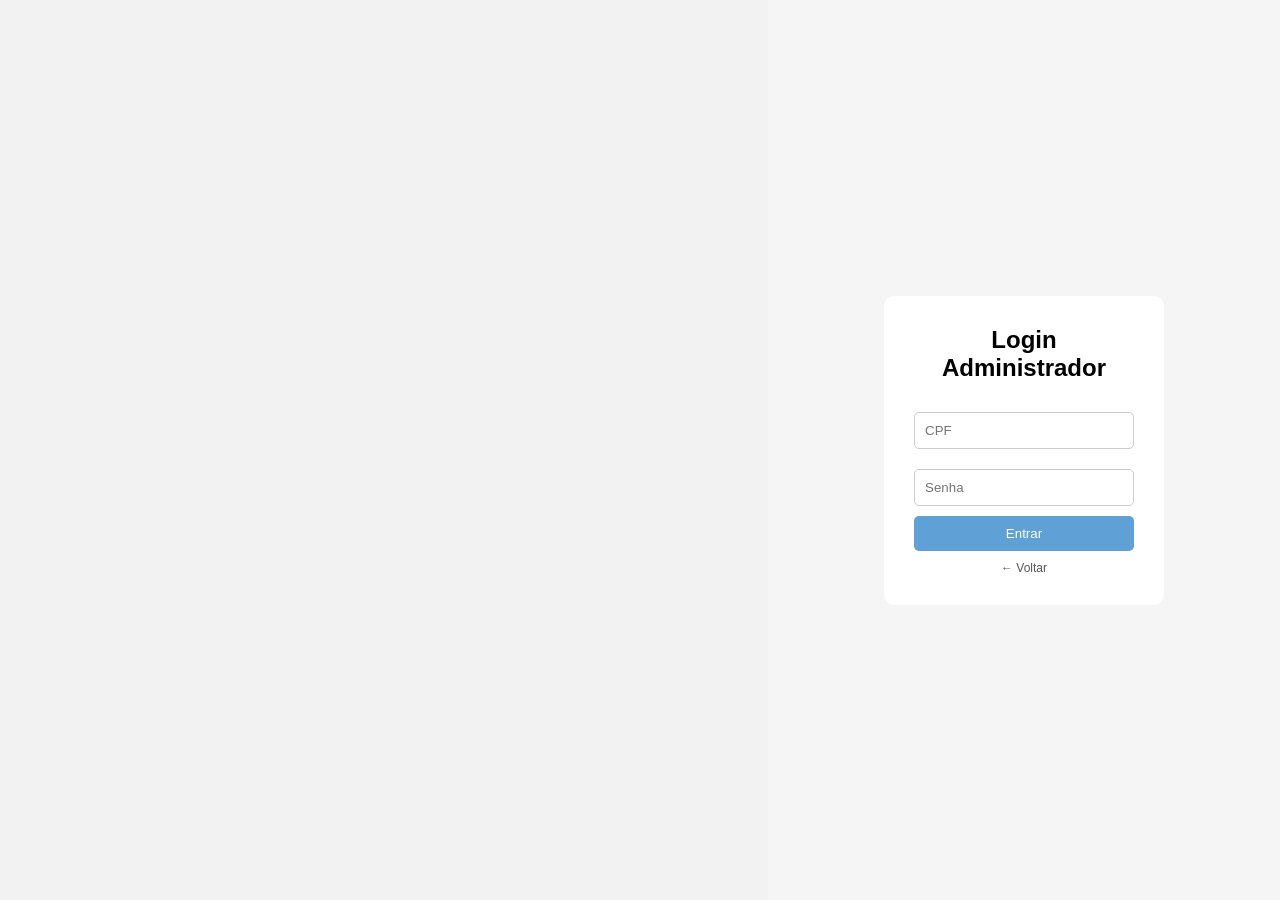
==== JR/ModuloAdmin.html @ a677f0b2 "craicao_ModuloAdmin_E_MelhoriasVisuais" ====
<!DOCTYPE html>
<html lang="pt-br">
<head>
<meta charset="UTF-8">
<title>Painel do Professor</title>
<link rel="stylesheet" href="MainCss.css">

<body>
<div class="ModuloProfessor">

  <div class="container">

    <h1 class="titulo">Painel do Administrador</h1>

    <h2 class="subtitulo" id="nomeProfessor">Bem-vindo</h2>

<div id="painel-admin" class="card" style="width: 500px;">
    <hr>
    <h4>Cadastrar Novo Usuário</h4>
    <input type="text" id="novo_nome" placeholder="Nome do Usuário">
    <input type="password" id="nova_senha" placeholder="Senha">
    <select id="novo_tipo">
        <option value="aluno">Aluno</option>
        <option value="professor">Professor</option>
    </select>
    <button onclick="cadastrar()">Salvar Usuário</button>
    
    <hr>
    <h4>Relatório Geral de Alunos</h4>
    <button onclick="gerarRelatorio()" style="background: #17a2b8;">Atualizar Relatório</button>
    <div id="relatorio-lista" style="margin-top: 15px; font-size: 0.85em;"></div>

    <button class="btn-sair" onclick="sair()">Sair</button>
</div>

<script>
/* =========================
   PROTEÇÃO DE PÁGINA
========================= */
let usuario = JSON.parse(localStorage.getItem("usuario_ativo"));

if (!usuario || usuario.tipo !== "Admin") {
  window.location.href = "LoginAdmin.html";
} else {
  document.getElementById("nomeProfessor").innerText =
    "Bem-vindo, " + usuario.login;
}

/* =========================
   LOGOUT
========================= */
function sair() {
  localStorage.removeItem("usuario_ativo");
  window.location.href = "index.html";
}

/* =========================
   GERAR RELATÓRIO GERAL
========================= */
function gerarRelatorio() {
    let html = "<table><thead><tr><th>Aluno</th><th>Disciplinas</th><th>Média/Freq</th></tr></thead><tbody>";
    let encontrou = false;

    // Percorre cada chave (nome de usuário) no banco
    for (let nome in BANCO) {
        let user = BANCO[nome];

        // Filtra apenas quem é do tipo "aluno"
        if (user.tipo === "aluno") {
            encontrou = true;
            let detalhes = "";
            
            // Pega as matérias desse aluno específico
            for (let m in user.materias) {
                detalhes += `${m}: ${user.materias[m].nota} (F:${user.materias[m].freq}%)<br>`;
            }

            html += `<tr>
                        <td><b>${nome}</b></td>
                        <td style="text-align: left;">${detalhes || "Sem notas"}</td>
                        <td>${calcularMediaSimples(user.materias)}</td>
                     </tr>`;
        }
    }

    if (!encontrou) html += "<tr><td colspan='3'>Nenhum aluno cadastrado.</td></tr>";
        
    html += "</tbody></table>";
    document.getElementById('relatorio-lista').innerHTML = html;
}

/* =========================
   FUNÇÃO AUXILIAR: CALCULA MÉDIA RÁPIDA PARA O RELATÓRIO
========================= */
    function calcularMediaSimples(materias) {
        let soma = 0, qtd = 0;
        for (let m in materias) {
            soma += parseFloat(materias[m].nota);
            qtd++;
        }
        return qtd > 0 ? (soma / qtd).toFixed(1) : "-";
    }

</script>

</body>




</html>
---- JR/MainCss.css ----
* {
        margin: 0;
        padding: 0;
        box-sizing: border-box;
        font-family: Arial, sans-serif;
    }

    body {
        background-color: #f2f2f2;
    }

    .header {
        background: linear-gradient(to right, #15ff00, #074474);
        height: 180px;
        position: relative;
    }

    .header img {
        position: absolute;
        left: 50px;
        top: 30px;
        width: 150px;
        height: 150px;
        border-radius: 50%;
        border: 4px solid white;
        object-fit: cover;
    }

    .container {
        text-align: center;
        margin-top: 40px;
    }

    .container h2 {
        margin-bottom: 30px;
        color: #2c3e50;
    }

    .cards {
        display: flex;
        justify-content: center;
        flex-wrap: wrap;
        gap: 15px;
    }

    .card {
        width: 140px;
        height: 120px;
        background-color: #5fa0d6;
        color: white;
        border-radius: 8px;
        display: flex;
        flex-direction: column;
        justify-content: center;
        align-items: center;
        text-align: center;
        text-decoration: none;
        padding: 10px;
        transition: 0.3s;
        font-weight: bold;
    }

    .card i {
        font-size: 28px;
        margin-bottom: 10px;
    }

    .card:hover {
        background-color: #3f7fb5;
        transform: scale(1.05);
    }

    .green {
        background-color: #3cb371;
    }

    .green:hover {
        background-color: #2e8b57;
    }


    .login-container {
        display: flex;
        height: 100vh;
    }

    .login-left {
        width: 60%;
        background: url('https://images.unsplash.com/photo-1523240795612-9a054b0db644') no-repeat center;
        background-size: cover;
    }

    .login-right {
        width: 40%;
        display: flex;
        justify-content: center;
        align-items: center;
        background: #f5f5f5;
    }

    .login-box {
        background: white;
        padding: 30px;
        border-radius: 10px;
        width: 280px;
        text-align: center;
    }

    .login-box h2 {
        margin-bottom: 20px;
    }

    .login-box input {
        width: 100%;
        padding: 10px;
        margin: 10px 0;
        border-radius: 5px;
        border: 1px solid #ccc;
    }

    .login-box button {
        width: 100%;
        padding: 10px;
        background: #5fa0d6;
        color: white;
        border: none;
        border-radius: 5px;
        cursor: pointer;
    }

    .login-box button:hover {
        background: #3f7fb5;
    }

    .voltar {
        display: block;
        margin-top: 10px;
        font-size: 12px;
        text-decoration: none;
        color: #555;
    }

        /* TABELA */
    .tabela-boletim {
        width: 80%;
        margin: 30px auto;
        border-collapse: collapse;
        background: white;
        border-radius: 10px;
        overflow: hidden;
    }

    .tabela-boletim th {
        background-color: #5fa0d6;
        color: white;
        padding: 12px;
    }

    .tabela-boletim td {
        padding: 10px;
        text-align: center;
        border-bottom: 1px solid #ddd;
    }

    .tabela-boletim tr:hover {
        background-color: #f2f2f2;
    }

    .titulo {
        text-align: center;
        margin-top: 30px;
    }

    .botaoSair {

            width: 80px;
            height: 80px;
            background-color: #5fa0d6;
            color: white;
            border-radius: 8px;
            display: flex;
            justify-content: center;
            align-items: center;
            text-align: center;
            text-decoration: none;
            padding: 10px;
            transition: 0.3s;
            font-weight: bold;
        
    }

    .CentralizarBotão {
        display: flex;
        justify-content: center;
        margin-top: 20px;
    }


/* ====== MÓDULO BOLETIM ====== */
.ModuloBoletim {
  font-family: 'Poppins', sans-serif;
  background: linear-gradient(135deg, #eeeeee, #fafafa);
  min-height: 100vh;

  display: flex;
  justify-content: center;
  align-items: center;
}

/* ====== CARD CENTRAL ====== */
.ModuloBoletim .container {
  width: 100%;
  max-width: 800px;
  background: #fff;
  padding: 30px;
  border-radius: 15px;
  box-shadow: 0 10px 25px rgba(0,0,0,0.1);
}

/* ====== TÍTULOS ====== */
.ModuloBoletim .titulo {
  text-align: center;
  margin-bottom: 10px;
  color: #333;
}

.ModuloBoletim h2.titulo {
  font-weight: 400;
  color: #777;
  margin-bottom: 20px;
}

/* ====== TABELA ====== */
.ModuloBoletim table {
  width: 100%;
  border-collapse: collapse;
  margin-top: 20px;
  border-radius: 10px;
  overflow: hidden;
}

.ModuloBoletim th {
  background: linear-gradient(135deg, #4facfe, #00c6ff);
  color: white;
  padding: 12px;
  text-align: center;
}

.ModuloBoletim td {
  padding: 12px;
  text-align: center;
  border-bottom: 1px solid #eee;
}

.ModuloBoletim tr:hover {
  background: #f5f5f5;
}

/* ====== STATUS ====== */
.ModuloBoletim .status-aprovado {
  color: #2ecc71;
  font-weight: bold;
}

.ModuloBoletim .status-recuperacao {
  color: #f39c12;
  font-weight: bold;
}

/* ====== BOTÃO ====== */
.CentralizarBotão {
  text-align: center;
  margin-top: 25px;
}

.ModuloBoletim .btn-sair {
  display: inline-block;
  padding: 12px 25px;
  border-radius: 10px;
  background: linear-gradient(135deg, #4facfe, #00c6ff);
  color: white;
  text-decoration: none;
  font-size: 16px;
  transition: 0.3s;
}

.ModuloBoletim .btn-sair:hover {
  transform: scale(1.05);
  background: linear-gradient(135deg, #00c6ff, #4facfe);
}
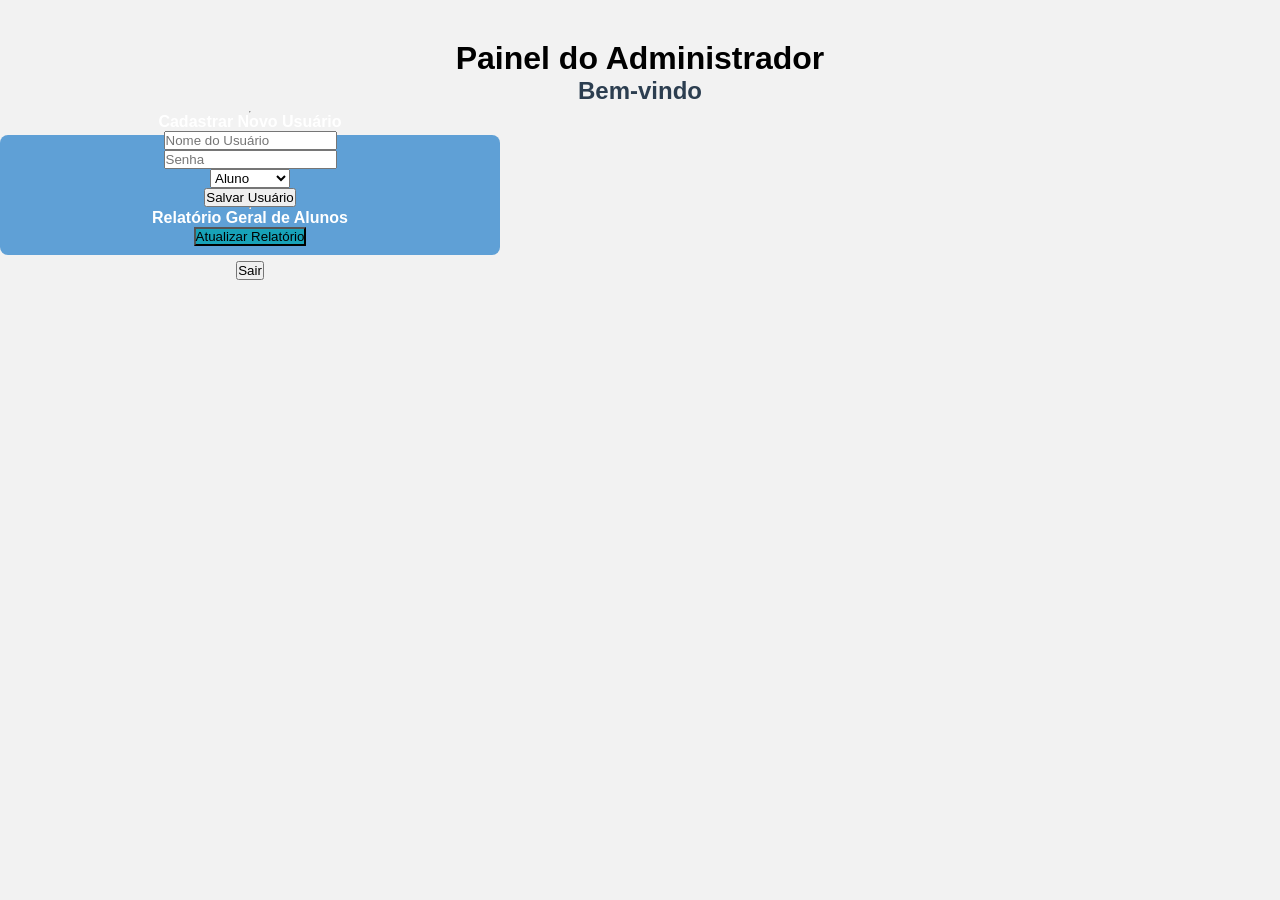
==== commit c7a8578a: "adicao_FuncCadastrar_ModuloAdmin" ====
--- a/JR/ModuloAdmin.html
+++ b/JR/ModuloAdmin.html
@@ -17,8 +17,8 @@
 <div id="painel-admin" class="card" style="width: 500px;">
     <hr>
     <h4>Cadastrar Novo Usuário</h4>
-    <input type="text" id="novo_nome" placeholder="Nome do Usuário">
-    <input type="password" id="nova_senha" placeholder="Senha">
+    <input type="text" id="n" placeholder="Nome do Usuário">
+    <input type="password" id="s" placeholder="Senha">
     <select id="novo_tipo">
         <option value="aluno">Aluno</option>
         <option value="professor">Professor</option>
@@ -39,12 +39,12 @@
 ========================= */
 let usuario = JSON.parse(localStorage.getItem("usuario_ativo"));
 
-if (!usuario || usuario.tipo !== "Admin") {
-  window.location.href = "LoginAdmin.html";
-} else {
-  document.getElementById("nomeProfessor").innerText =
-    "Bem-vindo, " + usuario.login;
-}
+// if (!usuario || usuario.tipo !== "Admin") {
+//   window.location.href = "LoginAdmin.html";
+// } else {
+//   document.getElementById("nomeProfessor").innerText =
+//     "Bem-vindo, " + usuario.login;
+// }
 
 /* =========================
    LOGOUT
@@ -60,13 +60,14 @@
 function gerarRelatorio() {
     let html = "<table><thead><tr><th>Aluno</th><th>Disciplinas</th><th>Média/Freq</th></tr></thead><tbody>";
     let encontrou = false;
-
+    
+    let BANCO = JSON.parse(localStorage.getItem('db_alunos'));
     // Percorre cada chave (nome de usuário) no banco
     for (let nome in BANCO) {
         let user = BANCO[nome];
 
         // Filtra apenas quem é do tipo "aluno"
-        if (user.tipo === "aluno") {
+        if (user.tipo === "Aluno") {
             encontrou = true;
             let detalhes = "";
             
@@ -101,6 +102,19 @@
         return qtd > 0 ? (soma / qtd).toFixed(1) : "-";
     }
 
+/* =========================
+   CADASTRAR
+========================= */
+    function cadastrar() {
+        let nome = document.getElementById('n').value;
+        let senha = document.getElementById('s').value;
+        let db = JSON.parse(localStorage.getItem('db_alunos') || '{}');
+        
+        db[nome] = { senha: senha, tipo: "Aluno", materias: {} };
+        localStorage.setItem('db_alunos', JSON.stringify(db));
+        alert("Aluno cadastrado!");
+    }
+
 </script>
 
 </body>
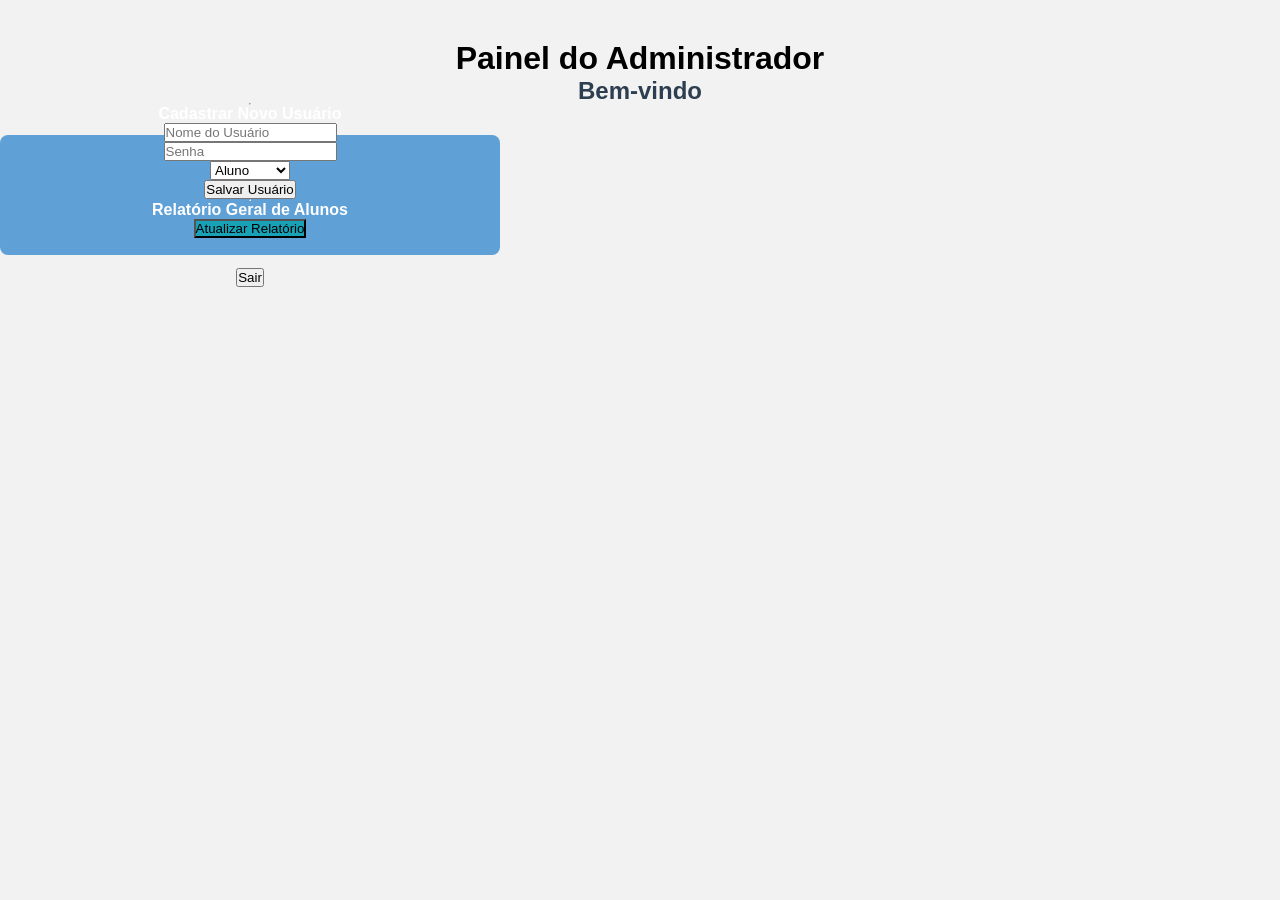
==== commit e525930f: "mudancaCadastros_mudancaGerarRelat_mudancaVisuais" ====
--- a/JR/ModuloAdmin.html
+++ b/JR/ModuloAdmin.html
@@ -29,6 +29,7 @@
     <h4>Relatório Geral de Alunos</h4>
     <button onclick="gerarRelatorio()" style="background: #17a2b8;">Atualizar Relatório</button>
     <div id="relatorio-lista" style="margin-top: 15px; font-size: 0.85em;"></div>
+    <div id="relatorio-listaP" style="margin-top: 15px; font-size: 0.85em;"></div>
 
     <button class="btn-sair" onclick="sair()">Sair</button>
 </div>
@@ -58,18 +59,19 @@
    GERAR RELATÓRIO GERAL
 ========================= */
 function gerarRelatorio() {
-    let html = "<table><thead><tr><th>Aluno</th><th>Disciplinas</th><th>Média/Freq</th></tr></thead><tbody>";
+    let html = "<table><thead><tr><th>NomeAluno</th><th>Disciplinas</th><th>Média/Freq</th></tr></thead><tbody>";
+    let html1 = "<table><thead><tr><th>NomeProfessor</th>";
     let encontrou = false;
     
     let BANCO = JSON.parse(localStorage.getItem('db_alunos'));
     // Percorre cada chave (nome de usuário) no banco
     for (let nome in BANCO) {
         let user = BANCO[nome];
+        let detalhes = "";
 
         // Filtra apenas quem é do tipo "aluno"
         if (user.tipo === "Aluno") {
             encontrou = true;
-            let detalhes = "";
             
             // Pega as matérias desse aluno específico
             for (let m in user.materias) {
@@ -81,6 +83,11 @@
                         <td style="text-align: left;">${detalhes || "Sem notas"}</td>
                         <td>${calcularMediaSimples(user.materias)}</td>
                      </tr>`;
+        }else if (user.tipo === "Professor") {
+            encontrou = true;
+            html1 += `<tr>
+                        <td><b>${nome}</b></td>
+                     </tr>`;
         }
     }
 
@@ -88,6 +95,8 @@
         
     html += "</tbody></table>";
     document.getElementById('relatorio-lista').innerHTML = html;
+    html1 += "</tbody></table>";
+    document.getElementById('relatorio-listaP').innerHTML = html1;
 }
 
 /* =========================
@@ -109,11 +118,21 @@
         let nome = document.getElementById('n').value;
         let senha = document.getElementById('s').value;
         let db = JSON.parse(localStorage.getItem('db_alunos') || '{}');
+        const select = document.getElementById('novo_tipo');
         
-        db[nome] = { senha: senha, tipo: "Aluno", materias: {} };
-        localStorage.setItem('db_alunos', JSON.stringify(db));
-        alert("Aluno cadastrado!");
+        console.log(select.value)
+
+        if(select.value == "aluno"){
+            db[nome] = { senha: senha, tipo: "Aluno", materias: {} };
+            localStorage.setItem('db_alunos', JSON.stringify(db));
+            alert("Aluno cadastrado!");
+        }else{
+            db[nome] = { senha: senha, tipo: "Professor"};
+            localStorage.setItem('db_alunos', JSON.stringify(db));
+            alert("Professor cadastrado!");
+        }
     }
+
 
 </script>
 
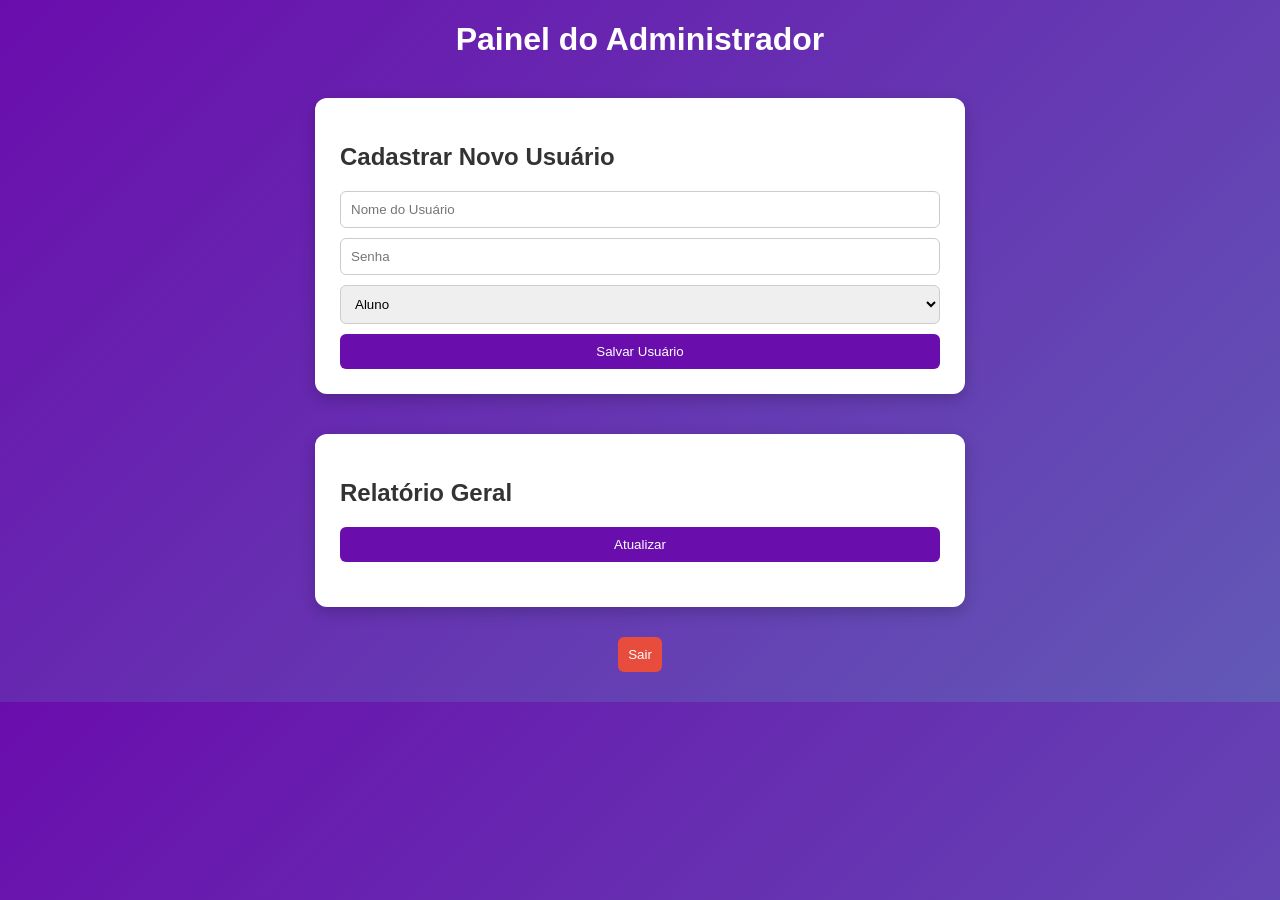
==== commit e5925e7a: "Mudança visual" ====
--- a/JR/ModuloAdmin.html
+++ b/JR/ModuloAdmin.html
@@ -5,34 +5,41 @@
 <title>Painel do Professor</title>
 <link rel="stylesheet" href="MainCss.css">
 
-<body>
-<div class="ModuloProfessor">
+<body class="Body-Adm">
 
-  <div class="container">
+  <div class="topo">
+    <h1 class="titulo">Painel do Administrador</h1>
+  </div>
 
-    <h1 class="titulo">Painel do Administrador</h1>
+  <div class="container-painel">
 
-    <h2 class="subtitulo" id="nomeProfessor">Bem-vindo</h2>
+    <div class="PainelCadastro">
+      <h2 >Cadastrar Novo Usuário</h2>
 
-<div id="painel-admin" class="card" style="width: 500px;">
-    <hr>
-    <h4>Cadastrar Novo Usuário</h4>
-    <input type="text" id="n" placeholder="Nome do Usuário">
-    <input type="password" id="s" placeholder="Senha">
-    <select id="novo_tipo">
+      <input type="text" id="n" placeholder="Nome do Usuário">
+      <input type="password" id="s" placeholder="Senha">
+
+      <select id="novo_tipo">
         <option value="aluno">Aluno</option>
         <option value="professor">Professor</option>
-    </select>
-    <button onclick="cadastrar()">Salvar Usuário</button>
-    
-    <hr>
-    <h4>Relatório Geral de Alunos</h4>
-    <button onclick="gerarRelatorio()" style="background: #17a2b8;">Atualizar Relatório</button>
-    <div id="relatorio-lista" style="margin-top: 15px; font-size: 0.85em;"></div>
-    <div id="relatorio-listaP" style="margin-top: 15px; font-size: 0.85em;"></div>
+      </select>
 
-    <button class="btn-sair" onclick="sair()">Sair</button>
-</div>
+      <button onclick="cadastrar()">Salvar Usuário</button>
+    </div>
+
+    <div class="PainelRelatorio">
+      <h2>Relatório Geral</h2>
+      <button onclick="gerarRelatorio()">Atualizar</button>
+
+      <div id="relatorio-lista" class="Relatorio"></div>
+      <div id="relatorio-listaP" class="Relatorio"></div>
+    </div>
+
+  </div>
+
+  <button class="btn-sair" onclick="sair()">Sair</button>
+
+
 
 <script>
 /* =========================
@@ -59,7 +66,7 @@
    GERAR RELATÓRIO GERAL
 ========================= */
 function gerarRelatorio() {
-    let html = "<table><thead><tr><th>NomeAluno</th><th>Disciplinas</th><th>Média/Freq</th></tr></thead><tbody>";
+    let html = "<table><thead><tr><th>NomeAluno</th><th>Disciplinas/Notas</th><th>Disciplinas/Frequência</th></tr></thead><tbody>";
     let html1 = "<table><thead><tr><th>NomeProfessor</th>";
     let encontrou = false;
     
@@ -67,7 +74,8 @@
     // Percorre cada chave (nome de usuário) no banco
     for (let nome in BANCO) {
         let user = BANCO[nome];
-        let detalhes = "";
+        let detalhesN = "";
+        let detalhesF = "";
 
         // Filtra apenas quem é do tipo "aluno"
         if (user.tipo === "Aluno") {
@@ -75,13 +83,14 @@
             
             // Pega as matérias desse aluno específico
             for (let m in user.materias) {
-                detalhes += `${m}: ${user.materias[m].nota} (F:${user.materias[m].freq}%)<br>`;
+                detalhesN += `${m}: ${user.materias[m].nota}<br>`;
+                detalhesF += `${m}: ${user.materias[m].falta}%)<br>`;
             }
 
             html += `<tr>
                         <td><b>${nome}</b></td>
-                        <td style="text-align: left;">${detalhes || "Sem notas"}</td>
-                        <td>${calcularMediaSimples(user.materias)}</td>
+                        <td style="text-align: left;">${detalhesN || "Sem notas"}</td>
+                        <td style="text-align: left;">${detalhesF || "Sem Frequencia"}</td>
                      </tr>`;
         }else if (user.tipo === "Professor") {
             encontrou = true;
@@ -102,14 +111,14 @@
 /* =========================
    FUNÇÃO AUXILIAR: CALCULA MÉDIA RÁPIDA PARA O RELATÓRIO
 ========================= */
-    function calcularMediaSimples(materias) {
-        let soma = 0, qtd = 0;
-        for (let m in materias) {
-            soma += parseFloat(materias[m].nota);
-            qtd++;
-        }
-        return qtd > 0 ? (soma / qtd).toFixed(1) : "-";
-    }
+    // function calcularMediaSimples(materias) {
+    //     let soma = 0, qtd = 0;
+    //     for (let m in materias) {
+    //         soma += parseFloat(materias[m].nota);
+    //         qtd++;
+    //     }
+    //     return qtd > 0 ? (soma / qtd).toFixed(1) : "-";
+    // }
 
 /* =========================
    CADASTRAR
@@ -135,10 +144,4 @@
 
 
 </script>
-
-</body>
-
-
-
-
 </html>
--- a/JR/MainCss.css
+++ b/JR/MainCss.css
@@ -1,64 +1,55 @@
-
-    * {
-        margin: 0;
-        padding: 0;
-        box-sizing: border-box;
-        font-family: Arial, sans-serif;
-    }
-
-    body {
-        background-color: #f2f2f2;
-    }
-
-    .header {
-        background: linear-gradient(to right, #15ff00, #074474);
-        height: 180px;
-        position: relative;
-    }
-
-    .header img {
-        position: absolute;
-        left: 50px;
-        top: 30px;
-        width: 150px;
-        height: 150px;
-        border-radius: 50%;
-        border: 4px solid white;
-        object-fit: cover;
-    }
-
-    .container {
-        text-align: center;
-        margin-top: 40px;
-    }
-
-    .container h2 {
-        margin-bottom: 30px;
-        color: #2c3e50;
-    }
+    /* Pag Index */
+    .BotaoIndex {
+    background-color: #23a503; /* verde */
+    color: white;
+    border: none;
+    padding: 12px 24px;
+    font-size: 16px;
+    border-radius: 8px;
+    cursor: pointer;
+    transition: 0.3s;
+    }
+
+    /* efeito ao passar o mouse */
+    .BotaoIndex:hover {
+    background-color: #000800;
+    transform: scale(1.05);
+    }
+
+    /* efeito ao clicar */
+    .BotaoIndex:active {
+    transform: scale(0.98);
+    }
+
+    .BodyIndex {
+    background-image: url('https://www.meupositivo.com.br/doseujeito/wp-content/uploads/2023/04/Confira-8-conceitos-que-voce-precisa-entender-para-entrar-no-metaverso.jpg');
+    background-size: cover;
+    background-position: center;
+    background-repeat: no-repeat;       
+    margin: 0;
+    height: 100vh; 
+    display: flex;
+    justify-content: center; 
+    align-items: center;     
+    }
+
+
 
     .cards {
-        display: flex;
-        justify-content: center;
-        flex-wrap: wrap;
-        gap: 15px;
+    display: flex;
+    justify-content: center;
+    flex-wrap: wrap;
+    gap: 15px;
     }
 
     .card {
-        width: 140px;
-        height: 120px;
-        background-color: #5fa0d6;
-        color: white;
-        border-radius: 8px;
-        display: flex;
-        flex-direction: column;
-        justify-content: center;
-        align-items: center;
-        text-align: center;
-        text-decoration: none;
-        padding: 10px;
-        transition: 0.3s;
-        font-weight: bold;
+    display: flex;
+  align-items: center;
+  justify-content: center;
+  gap: 70px;
+  background: #ffffff;
+  padding: 200px;
+  border-radius: 20px;
     }
 
     .card i {
@@ -66,226 +57,280 @@
         margin-bottom: 10px;
     }
 
-    .card:hover {
-        background-color: #3f7fb5;
-        transform: scale(1.05);
-    }
-
-    .green {
-        background-color: #3cb371;
-    }
-
-    .green:hover {
-        background-color: #2e8b57;
-    }
-
-
-    .login-container {
-        display: flex;
-        height: 100vh;
-    }
-
-    .login-left {
-        width: 60%;
-        background: url('https://images.unsplash.com/photo-1523240795612-9a054b0db644') no-repeat center;
-        background-size: cover;
-    }
-
-    .login-right {
-        width: 40%;
-        display: flex;
-        justify-content: center;
-        align-items: center;
-        background: #f5f5f5;
-    }
-
-    .login-box {
-        background: white;
-        padding: 30px;
-        border-radius: 10px;
-        width: 280px;
-        text-align: center;
-    }
-
-    .login-box h2 {
-        margin-bottom: 20px;
-    }
-
-    .login-box input {
-        width: 100%;
-        padding: 10px;
-        margin: 10px 0;
-        border-radius: 5px;
-        border: 1px solid #ccc;
-    }
-
-    .login-box button {
-        width: 100%;
-        padding: 10px;
-        background: #5fa0d6;
-        color: white;
-        border: none;
-        border-radius: 5px;
-        cursor: pointer;
-    }
-
-    .login-box button:hover {
-        background: #3f7fb5;
-    }
-
-    .voltar {
-        display: block;
-        margin-top: 10px;
-        font-size: 12px;
-        text-decoration: none;
-        color: #555;
-    }
-
-        /* TABELA */
-    .tabela-boletim {
-        width: 80%;
-        margin: 30px auto;
-        border-collapse: collapse;
-        background: white;
-        border-radius: 10px;
-        overflow: hidden;
-    }
-
-    .tabela-boletim th {
-        background-color: #5fa0d6;
-        color: white;
-        padding: 12px;
-    }
-
-    .tabela-boletim td {
-        padding: 10px;
-        text-align: center;
-        border-bottom: 1px solid #ddd;
-    }
-
-    .tabela-boletim tr:hover {
-        background-color: #f2f2f2;
-    }
-
-    .titulo {
-        text-align: center;
-        margin-top: 30px;
-    }
-
-    .botaoSair {
-
-            width: 80px;
-            height: 80px;
-            background-color: #5fa0d6;
-            color: white;
-            border-radius: 8px;
-            display: flex;
-            justify-content: center;
-            align-items: center;
-            text-align: center;
-            text-decoration: none;
-            padding: 10px;
-            transition: 0.3s;
-            font-weight: bold;
-        
-    }
-
-    .CentralizarBotão {
-        display: flex;
-        justify-content: center;
-        margin-top: 20px;
-    }
-
-
-/* ====== MÓDULO BOLETIM ====== */
-.ModuloBoletim {
-  font-family: 'Poppins', sans-serif;
-  background: linear-gradient(135deg, #eeeeee, #fafafa);
-  min-height: 100vh;
-
+    h2, p{
+        margin-bottom: 10px;
+    }
+
+    .lado-imagem img {
+    width: 200px;
+    }
+
+    /* lado do formulário */
+    .lado-form {
+    display: flex;
+    flex-direction: column;
+    gap: 10px;
+    }
+
+    /* inputs */
+    .UserSenha {
+    display: flex;
+    flex-direction: column;
+    gap: 20px;
+    }
+
+    .UserSenha input {
+    padding: 12px 15px;
+    border: 1px solid #ccc;
+    border-radius: 8px;
+    font-size: 14px;
+    outline: none;
+    transition: 0.3s;
+    background: #f9f9f9;
+    }
+
+    /* efeito ao clicar */
+    .UserSenha input:focus {
+    border-color: #6a0dad;
+    background: #fff;
+    box-shadow: 0 0 5px rgba(106, 13, 173, 0.3);
+    }
+
+    /* placeholder mais suave */
+    .UserSenha input::placeholder {
+    color: #999;
+    }
+
+    .Userinfo {
+    font-size: 15px;
+    color: #000000;
+    font-family: Verdana, Geneva, Tahoma, sans-serif;
+
+    }
+
+
+
+/* Módulo Admin */
+
+/* fundo geral */
+.Body-Adm {
+  margin: 0;
+  font-family: Arial;
+  background: linear-gradient(135deg, #6a0dad, #6259b6);
+  color: #333;
+  
+}
+
+/* topo */
+.topo {
+  text-align: center;
+  color: white;
+  margin-top: 20px;
+}
+
+/* container dos painéis */
+.container-painel {
   display: flex;
   justify-content: center;
-  align-items: center;
-}
-
-/* ====== CARD CENTRAL ====== */
-.ModuloBoletim .container {
-  width: 100%;
-  max-width: 800px;
-  background: #fff;
-  padding: 30px;
-  border-radius: 15px;
-  box-shadow: 0 10px 25px rgba(0,0,0,0.1);
-}
-
-/* ====== TÍTULOS ====== */
-.ModuloBoletim .titulo {
-  text-align: center;
-  margin-bottom: 10px;
-  color: #333;
-}
-
-.ModuloBoletim h2.titulo {
-  font-weight: 400;
-  color: #777;
-  margin-bottom: 20px;
-}
-
-/* ====== TABELA ====== */
-.ModuloBoletim table {
+  gap: 40px;
+  margin-top: 40px;
+  flex-wrap: wrap;
+}
+
+/* cards */
+.PainelCadastro,.PainelRelatorio {
+  background: white;
+  padding: 25px;
+  border-radius: 12px;
+  width: 600px;
+  display: flex;
+  flex-direction: column;
+  gap: 10px;
+  box-shadow: 0 5px 15px rgba(0,0,0,0.2);
+}
+
+
+/* inputs */
+input, select {
+  padding: 10px;
+  border-radius: 6px;
+  border: 1px solid #ccc;
+}
+
+/* botão padrão */
+button {
+    
+  padding: 10px;
+  border: none;
+  border-radius: 6px;
+  background: #6a0dad;
+  color: white;
+  cursor: pointer;
+  transition: 0.3s;
+}
+
+button:hover {
+  background: #5800a3;
+}
+
+/* botão sair */
+.btn-sair {
+  display: block;
+  margin: 30px auto;
+  background: #e74c3c;
+}
+
+.btn-sair:hover {
+  background: #c0392b;
+}
+
+/* tabela geral */
+table {
   width: 100%;
   border-collapse: collapse;
+  margin-top: 15px;
+  font-family: Arial;
+}
+
+/* cabeçalho */
+th {
+  background: #6a0dad;
+  color: white;
+  padding: 10px;
+  text-align: center;
+}
+
+/* células */
+td {
+  padding: 10px;
+  border-bottom: 1px solid #ccc;
+}
+
+/* linhas alternadas */
+tr:nth-child(even) {
+  background-color: #f2f2f2;
+}
+
+/* efeito hover */
+tr:hover {
+  background-color: #ddd;
+}
+
+table {
+  width: 100%;
+  border-collapse: collapse;
+  margin-top: 10px;
+}
+
+th {
+  background: #6a0dad;
+  color: white;
+  padding: 10px;
+}
+
+td {
+  padding: 10px;
+  border-bottom: 1px solid #ccc;
+  text-align: center;
+}
+
+tr:nth-child(even) {
+  background: #f2f2f2;
+}
+
+
+/* Módulo Professor */
+
+/* fundo */
+.mp-body {
+  margin: 0;
+  font-family: Arial;
+  background: linear-gradient(135deg, #6a0dad, #1e3c72, #6259b6);
+}
+
+/* topo */
+.mp-topo {
+  text-align: center;
+  color: white;
   margin-top: 20px;
-  border-radius: 10px;
-  overflow: hidden;
-}
-
-.ModuloBoletim th {
-  background: linear-gradient(135deg, #4facfe, #00c6ff);
-  color: white;
-  padding: 12px;
-  text-align: center;
-}
-
-.ModuloBoletim td {
-  padding: 12px;
-  text-align: center;
-  border-bottom: 1px solid #eee;
-}
-
-.ModuloBoletim tr:hover {
-  background: #f5f5f5;
-}
-
-/* ====== STATUS ====== */
-.ModuloBoletim .status-aprovado {
-  color: #2ecc71;
-  font-weight: bold;
-}
-
-.ModuloBoletim .status-recuperacao {
-  color: #f39c12;
-  font-weight: bold;
-}
-
-/* ====== BOTÃO ====== */
-.CentralizarBotão {
-  text-align: center;
-  margin-top: 25px;
-}
-
-.ModuloBoletim .btn-sair {
-  display: inline-block;
-  padding: 12px 25px;
-  border-radius: 10px;
-  background: linear-gradient(135deg, #4facfe, #00c6ff);
-  color: white;
-  text-decoration: none;
-  font-size: 16px;
+}
+
+.mp-titulo {
+  margin: 0;
+}
+
+.mp-subtitulo {
+  margin: 5px 0 0;
+}
+
+/* container */
+.mp-container {
+  display: flex;
+  justify-content: center;
+  margin-top: 40px;
+}
+
+/* card */
+.mp-card {
+  background: white;
+  padding: 25px;
+  border-radius: 12px;
+  width: 320px;
+
+  display: flex;
+  flex-direction: column;
+  gap: 12px;
+
+  box-shadow: 0 5px 15px rgba(0,0,0,0.2);
+}
+
+.mp-card-titulo {
+  text-align: center;
+}
+
+/* inputs */
+.mp-input {
+  padding: 10px;
+  border-radius: 6px;
+  border: 1px solid #ccc;
+  outline: none;
   transition: 0.3s;
 }
 
-.ModuloBoletim .btn-sair:hover {
-  transform: scale(1.05);
-  background: linear-gradient(135deg, #00c6ff, #4facfe);
-}+.mp-input:focus {
+  border-color: #2a5298;
+  box-shadow: 0 0 5px rgba(42,82,152,0.4);
+}
+
+/* botão */
+.mp-btn {
+  padding: 10px;
+  border: none;
+  border-radius: 6px;
+  background: #2a5298;
+  color: white;
+  cursor: pointer;
+  transition: 0.3s;
+}
+
+.mp-btn:hover {
+  background: #1e3c72;
+}
+
+/* botão sair */
+.mp-btn-sair {
+  display: block;
+  margin: 30px auto;
+  background: #e74c3c;
+  color: white;
+  padding: 10px 20px;
+  border-radius: 6px;
+  border: none;
+  cursor: pointer;
+}
+
+.mp-btn-sair:hover {
+  background: #c0392b;
+}
+
+
